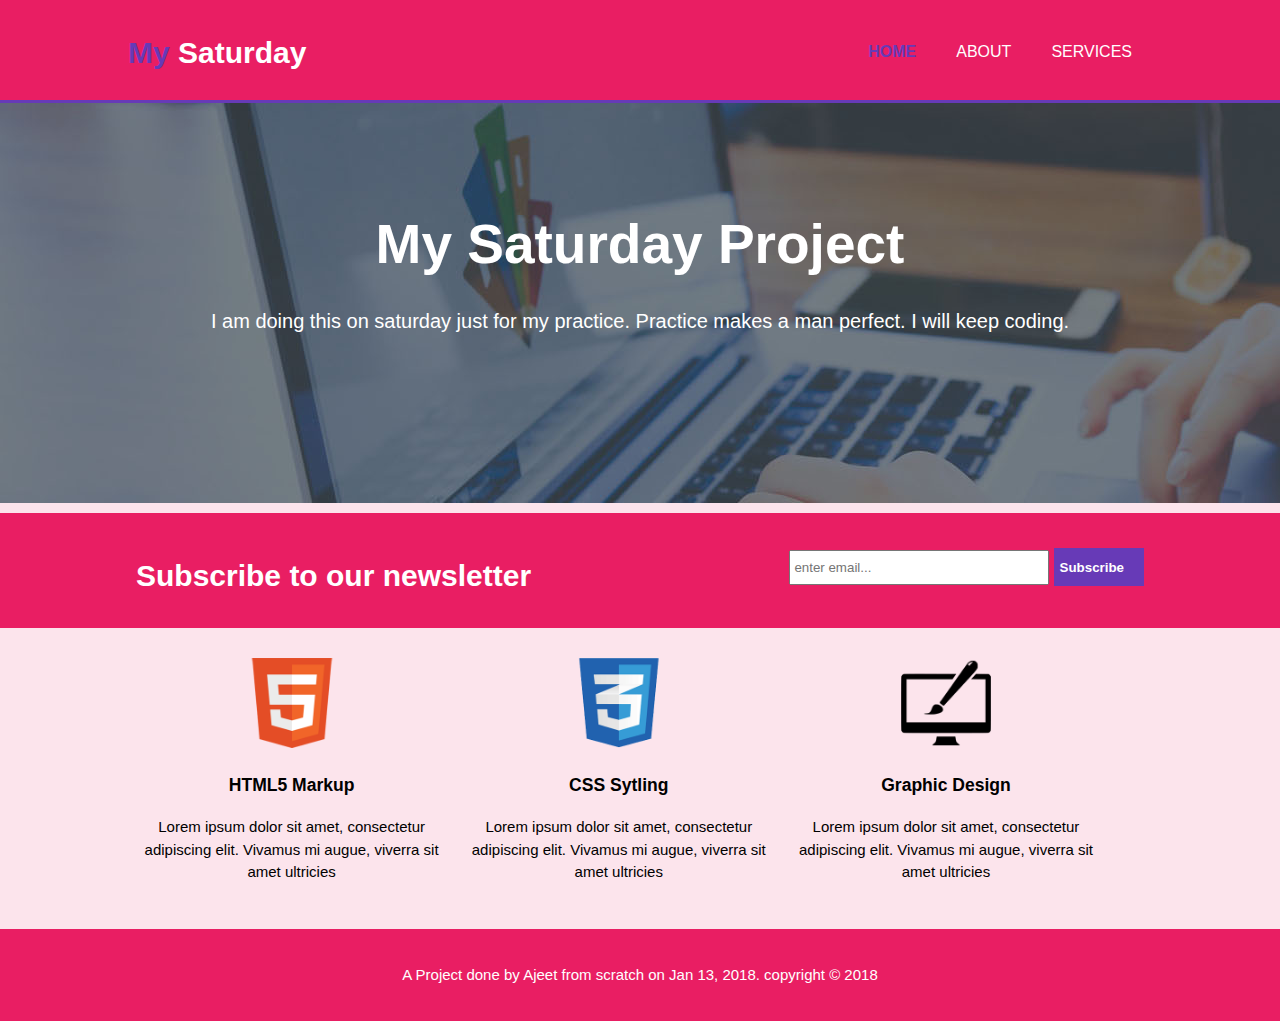
==== index.html @ 3015cedc "Add files via upload" ====
<!DOCTYPE html>
<html>
<head>
  <meta charset="utf-8">
  <meta name="viewport" content="widtch=deveice-width">
  <meta name="keywords" content="Ajeet Saturday Project">
  <meta name="author" content="Ajeet Singh">
  <title>My Saturday Project</title>
  <link rel="stylesheet" type="text/css" href="./css/style.css">
</head>
<body>
  <header>
    <div class="container">
      <div id="branding">
        <h1> <span class="highlight">My</span>  Saturday</h1>
      </div>
      <nav>
        <ul>
          <li class="current"><a href="index.html">Home</a></li>
          <li><a href="about.html">About</a></li>
          <li><a href="services.html">Services</a></li>
        </ul>
      </nav>
    </div>
  </header>

  <section id="showcase">
    <div class="container">
      <h1>My Saturday Project</h1>
      <p>I am doing this on saturday just for my practice. Practice makes a man perfect. I will keep coding.</p>
      
    </div>
    
  </section>

  <section id="newsletter">
    <div class="container">
      <h1>Subscribe to our newsletter</h1>
      <form>
        <input type="email" placeholder="enter email...">
        <button type="submit" class="button_1" > Subscribe</button>
      </form>
    </div>
  </section>

  <section id="boxes">
    <div class="container">
      <div class="box">
        <img src="./img/logo_html.png">
        <h3>HTML5 Markup</h3>
        <p>Lorem ipsum dolor sit amet, consectetur adipiscing elit. Vivamus mi augue, viverra sit amet ultricies</p>
      </div>

       <div class="box">
        <img src="./img/logo_css.png">
        <h3>CSS Sytling</h3>
        <p>Lorem ipsum dolor sit amet, consectetur adipiscing elit. Vivamus mi augue, viverra sit amet ultricies</p>
      </div>

       <div class="box">
        <img src="./img/logo_brush.png">
        <h3>Graphic Design</h3>
        <p>Lorem ipsum dolor sit amet, consectetur adipiscing elit. Vivamus mi augue, viverra sit amet ultricies</p>
      </div>
    </div>
  </section>

  <footer>
    <p>
      A Project done by Ajeet from scratch on  Jan 13, 2018. copyright &copy; 2018
    </p>
  </footer>

</body>
</html>
---- css/style.css ----
body{
 font: 15px/1.5 Arial,Helvetica,Sans-serif ;
 margin:0;
 padding:0;
 background-color:#FCE4EC;
}

/*global*/
.container{
  width:80%;
  margin:auto;
  overflow:hidden;
}

 ul{
  margin:0;
  padding:0;
}


.button_1{
  height:38px;
  background:#673AB7;
  border:0;
  padding-right:20px;
  padding-left:20;
  color:#fff;
  font-weight:bold;
}

.dark{
  padding:15px;
  background:#E91E63;
  color:#fff;
  margin-top:10px;
  margin-bottom:10px;
}

/*header*/
header{
  background:#E91E63; 
  color:#fff;
  padding-top:30px;
  min-height:70px;
  border-bottom:#673AB7 3px solid;

}

header a{ 
color:#ffffff; 
text-decoration:none;
text-transform:uppercase;
font-size:16px;
}

header li{
  float:left;
  display:inline;
  padding:0px 20px 0px 20px;
}

header #branding{
   float:left;
}

header #branding h1{
  margin:0;
}

header nav{
  float:right;
  margin-top:10px;
}

header .highlight, header .current a{
  color:#673AB7;
  font-weight:bold;
}

header a:hover{
  color:#673AB7;
  font-weight:bold;
}



/*showcase*/
#showcase{
  min-height:400px;
  background:url("../img/showcase.jpg") no-repeat 0 -400px;
  text-align:center;
  color:#fff;
}

#showcase h1{
  margin-top:100px;
  font-size:55px;
  margin-bottom:10px;
}

#showcase p{
  font-size:20px;
}


/*newsletter*/
#newsletter{
  margin-top:10px;
  padding:10px;
  color:#fff;
  background:#E91E63;
}

#newsletter h1{
  float: left;
  margin-top: 30px;
}

#newsletter form{
  float: right;
  margin-top:25px;
}

#newsletter input[type="email"]{
  padding:3px;
  height:25px;
  width:250px;
}


/*boxes*/
#boxes{
  margin-top:20px;
}

#boxes .box{
  float:left;
  width:30%;
  padding:10px;
  text-align:center;
}

#boxes .box img{
  width: 90px;    
}

/*Services*/
ul#services li{
  list-style: none;
  padding:20px;
  border:#673AB7 solid 1px;
  margin-bottom:5px;
  background:E6E6E6;
}

footer{
  padding:20px;
  margin-top:20px;
  color:#fff;
  background-color:#E91E63; 
  text-align: center;
}


/* Main-col */
article#main-col{
  float:left;
  width:65%;
}

/* Sidebar */
aside#sidebar{
  float:right;
  width:30%;
  margin-top:10px;
}

aside#sidebar .quote input, aside#sidebar .quote textarea{
  width:90%;
  padding:5px;
}


/*Media Queries*/

/* Media Queries */
@media(max-width: 768px){
  header #branding,
  header nav,
  header nav li,
  #newsletter h1,
  #newsletter form,
  #boxes .box,
  article#main-col,
  aside#sidebar{
    float:none;
    text-align:center;
    width:100%;
  }

  header{
    padding-bottom:20px;
  }

  #showcase h1{
    margin-top:40px;
  }

  #newsletter button, .quote button{
    display:block;
    width:100%;
  }

  #newsletter form input[type="email"], .quote input, .quote textarea{
    width:100%;
    margin-bottom:5px;
  }
}
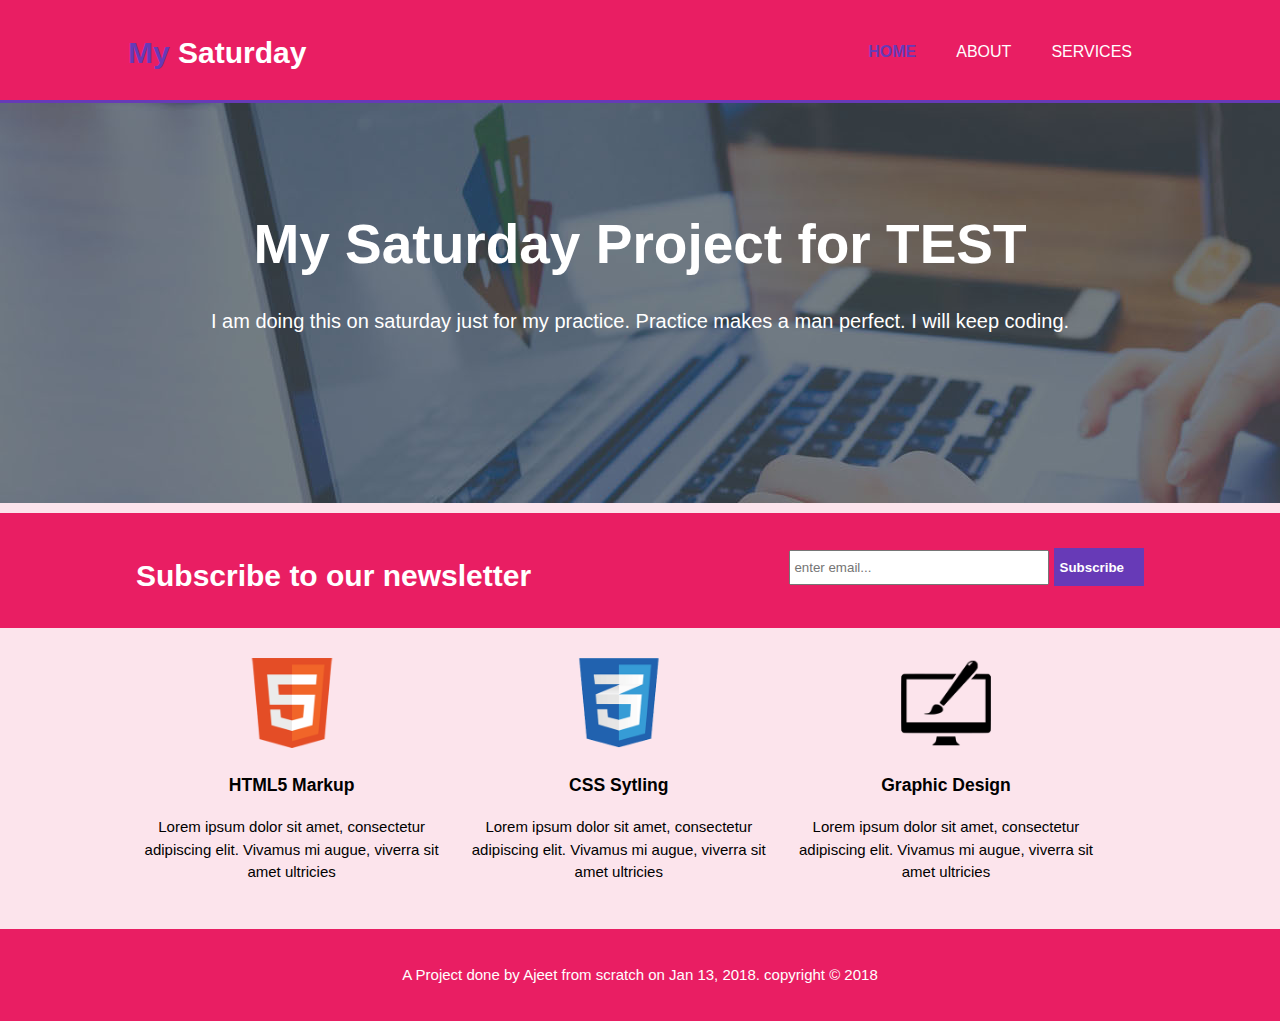
==== commit 8961aca5: "Update index.html" ====
--- a/index.html
+++ b/index.html
@@ -26,7 +26,7 @@
 
   <section id="showcase">
     <div class="container">
-      <h1>My Saturday Project</h1>
+      <h1>My Saturday Project for TEST</h1>
       <p>I am doing this on saturday just for my practice. Practice makes a man perfect. I will keep coding.</p>
       
     </div>
@@ -72,4 +72,4 @@
   </footer>
 
 </body>
-</html>+</html>
